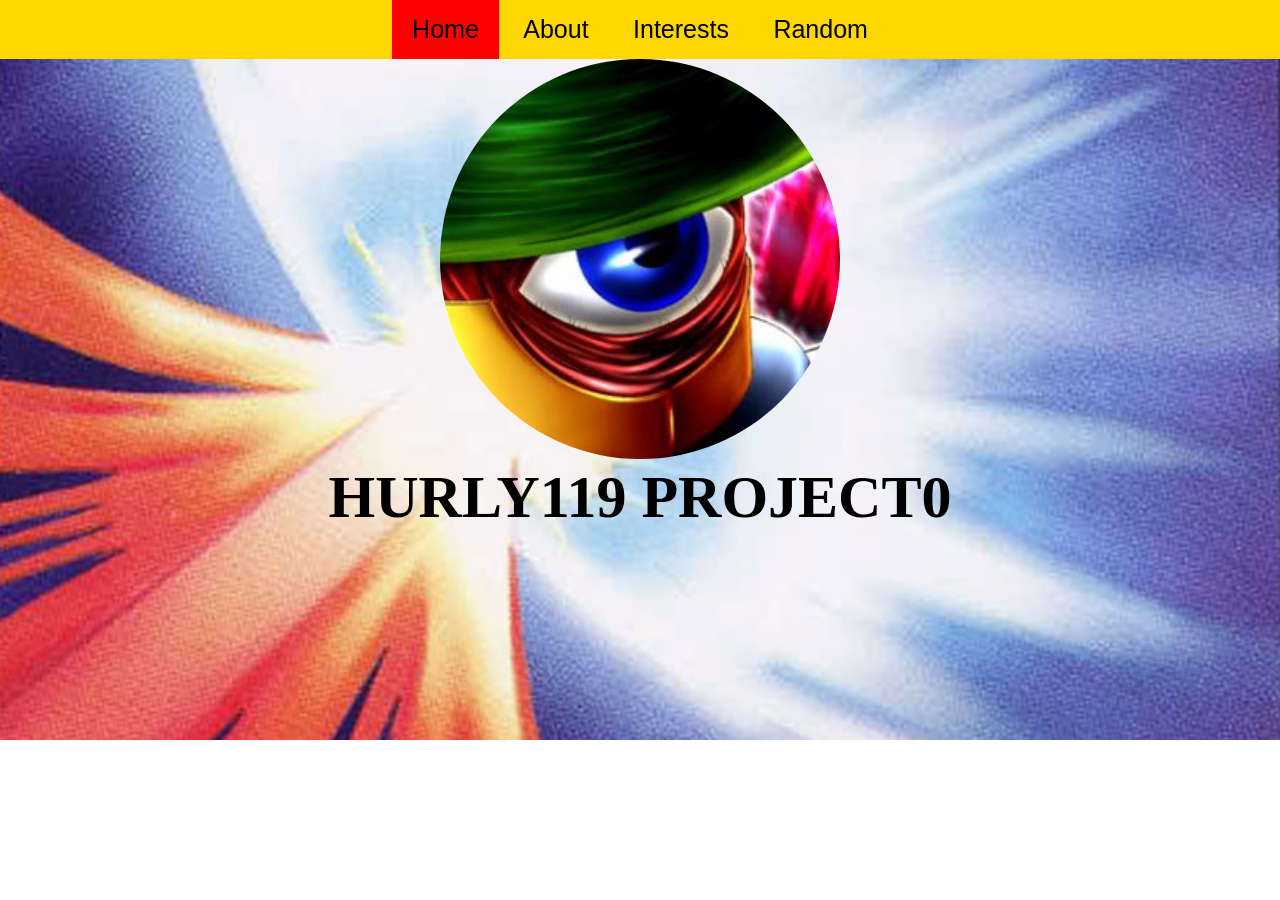
==== project0/index.html @ 6ed383ca "Made Homepage" ====
<!DOCTYPE html>
<html>
    <head>
        <title>My Webpage</title>
        <style>
          body {
            margin:0;
            background-image: url(images/mirror.jpg);
            background-repeat: no-repeat;
            background-size:cover;
        }
          #image{
          text-align:center;
        }
        img{
          border-radius:50%;
          height:400px
        }

        #bodyText{
          text-align:center;
          font-family: Georgia;
          font-weight:bold;
          font-size:60px;
        }
        </style>
        <link rel="stylesheet" href="Navigate.css">
    </head>
    <body>
        <div class="Navigate">
          <a href="index.html" class="current">Home</a>
          <a href="About.html">About</a>
          <a href="Interests.html">Interests</a>
          <a href="Random.html">Random</a>
        </div>
        <div id="image">
          <img src="images/shapesnatch.jpg">
        </div>
        <div id="bodyText">
          HURLY119 PROJECT0
        </div>
    </body>
</html>
---- project0/Navigate.css ----
.Navigate {
  background-color: gold;
  overflow: hidden;
  text-align: center;
  font-family: sans-serif, Arial;
}

.Navigate a {
  display: inline-block;
  color: black;
  font-size: 25px;
  padding: 15px 20px;
  text-decoration: none;
}

.Navigate a:hover {
  color: red;
  background-color: black;
}

.Navigate a.current {
  color: black;
  background-color: red;
}

/*# sourceMappingURL=Navigate.css.map */
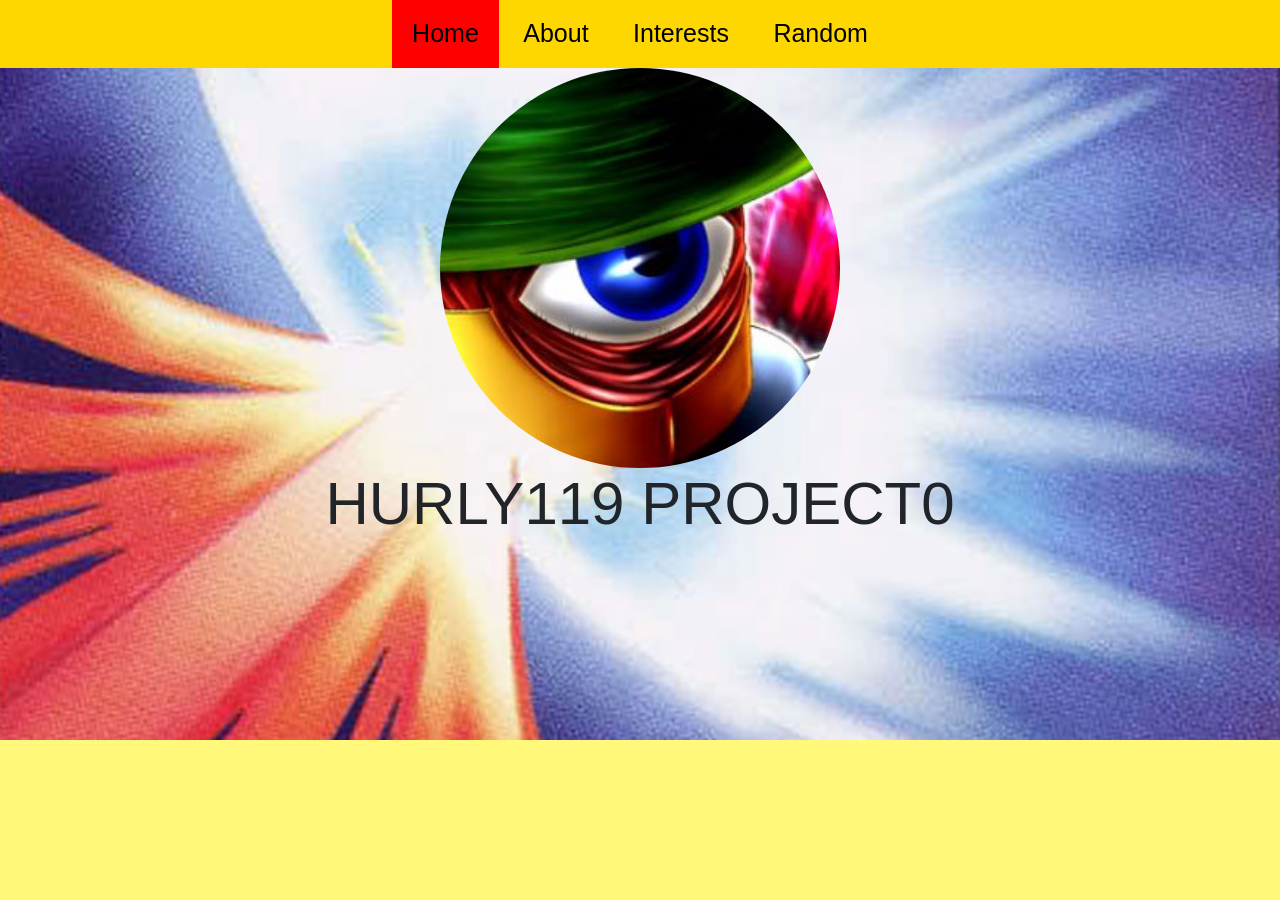
==== commit 568614ed: "Jotary and Dio Full Story" ====
--- a/project0/index.html
+++ b/project0/index.html
@@ -2,9 +2,10 @@
 <html>
     <head>
         <title>My Webpage</title>
+        <link rel="stylesheet" href="https://stackpath.bootstrapcdn.com/bootstrap/4.3.1/css/bootstrap.min.css" integrity="sha384-ggOyR0iXCbMQv3Xipma34MD+dH/1fQ784/j6cY/iJTQUOhcWr7x9JvoRxT2MZw1T" crossorigin="anonymous">
         <style>
+        @import 'Navigate.css';
           body {
-            margin:0;
             background-image: url(images/mirror.jpg);
             background-repeat: no-repeat;
             background-size:cover;
@@ -16,15 +17,11 @@
           border-radius:50%;
           height:400px
         }
-
-        #bodyText{
+        h1{
           text-align:center;
-          font-family: Georgia;
-          font-weight:bold;
-          font-size:60px;
+          font-size: 60px;
         }
         </style>
-        <link rel="stylesheet" href="Navigate.css">
     </head>
     <body>
         <div class="Navigate">
@@ -36,8 +33,8 @@
         <div id="image">
           <img src="images/shapesnatch.jpg">
         </div>
-        <div id="bodyText">
-          HURLY119 PROJECT0
+        <div>
+          <h1>HURLY119 PROJECT0<h1>
         </div>
     </body>
 </html>
